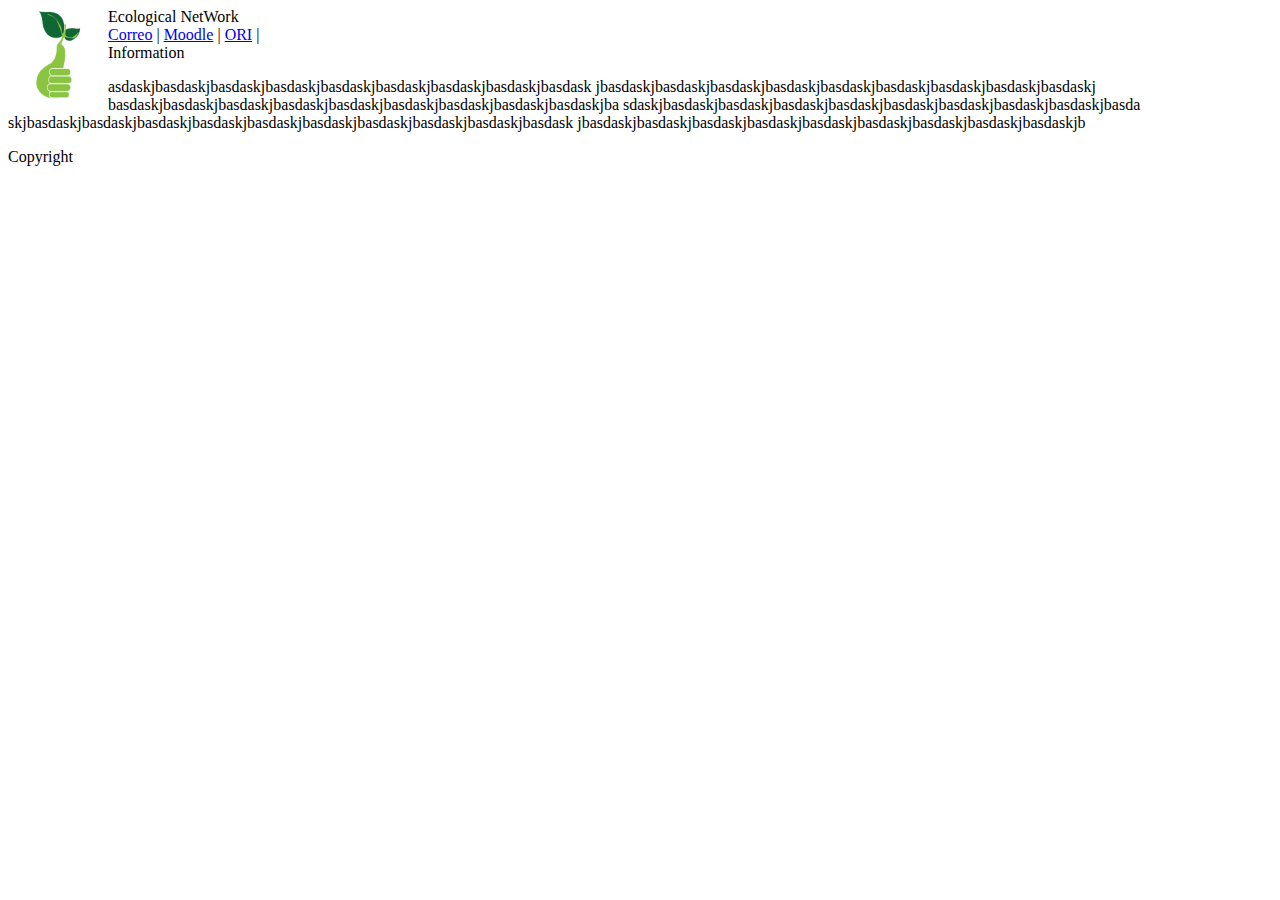
==== public_html/index.html @ f476acdb "creo repositorio" ====
<!DOCTYPE html>
<!--
To change this license header, choose License Headers in Project Properties.
To change this template file, choose Tools | Templates
and open the template in the editor.
-->
<html>
    <head>
        <title>Ecological NetWork</title>
        <link rel="icon" type="image/png" href="eco.png" />
        <meta charset="UTF-8">
        <meta name="viewport" content="width=device-width, initial-scale=1.0">
    </head>
    <body>
        <header>Ecological NetWork
            <img src="eco.png" alt="EcoNet" style="float: left;width:100px;height:95px;">
        </header>
        
        <div>
             <a href="https://mail.google.com/mail/u/0/#inbox">Correo</a> |
            <a href="http://moodle.ucrso.info/login/index.php">Moodle</a> |
            <a href="http://ori.ucr.ac.cr/sitio/">ORI</a> |
        </div>
        <section>Information
            <p>
                asdaskjbasdaskjbasdaskjbasdaskjbasdaskjbasdaskjbasdaskjbasdaskjbasdask
                jbasdaskjbasdaskjbasdaskjbasdaskjbasdaskjbasdaskjbasdaskjbasdaskjbasdaskj
                basdaskjbasdaskjbasdaskjbasdaskjbasdaskjbasdaskjbasdaskjbasdaskjbasdaskjba
                sdaskjbasdaskjbasdaskjbasdaskjbasdaskjbasdaskjbasdaskjbasdaskjbasdaskjbasda
                skjbasdaskjbasdaskjbasdaskjbasdaskjbasdaskjbasdaskjbasdaskjbasdaskjbasdaskjbasdask
                jbasdaskjbasdaskjbasdaskjbasdaskjbasdaskjbasdaskjbasdaskjbasdaskjbasdaskjb
            </p>
        </section>
        
        <footer>
            Copyright
        </footer>
    </body>
</html>
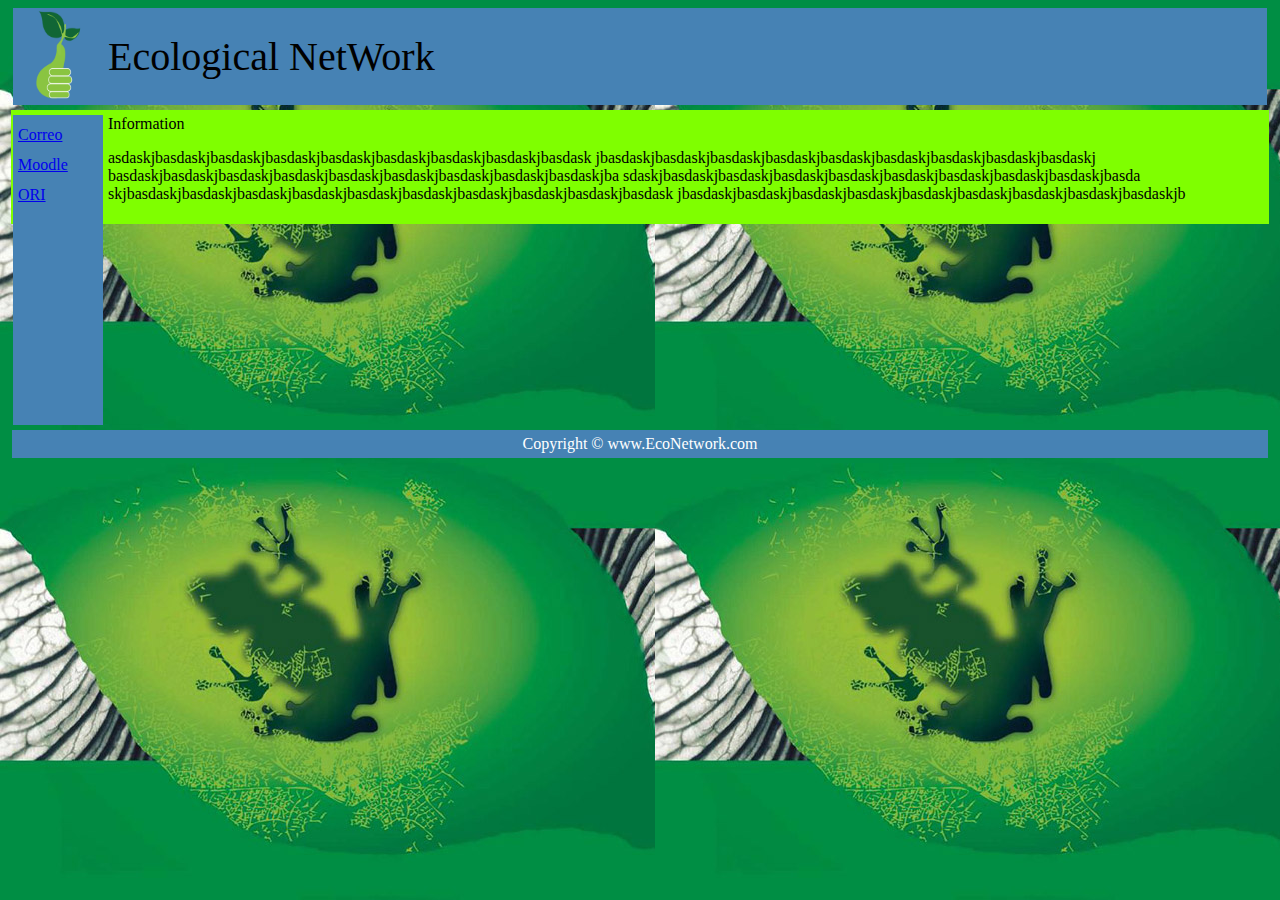
==== commit 4edc8b19: "cambios pag principal" ====
--- a/public_html/index.html
+++ b/public_html/index.html
@@ -8,19 +8,20 @@
     <head>
         <title>Ecological NetWork</title>
         <link rel="icon" type="image/png" href="eco.png" />
+        <link rel="stylesheet" href="generalStyle.css">
         <meta charset="UTF-8">
         <meta name="viewport" content="width=device-width, initial-scale=1.0">
     </head>
     <body>
-        <header>Ecological NetWork
-            <img src="eco.png" alt="EcoNet" style="float: left;width:100px;height:95px;">
-        </header>
-        
-        <div>
-             <a href="https://mail.google.com/mail/u/0/#inbox">Correo</a> |
-            <a href="http://moodle.ucrso.info/login/index.php">Moodle</a> |
-            <a href="http://ori.ucr.ac.cr/sitio/">ORI</a> |
-        </div>
+        <img src="eco.png" alt="EcoNet">
+        <header>Ecological NetWork</header>
+
+        <nav>
+            <a href="https://mail.google.com/mail/u/0/#inbox">Correo</a>
+            <a href="http://moodle.ucrso.info/login/index.php">Moodle</a>
+            <a href="http://localhost:8383/TP2_On_Line_Shop/index.html/">ORI</a>
+        </nav>
+
         <section>Information
             <p>
                 asdaskjbasdaskjbasdaskjbasdaskjbasdaskjbasdaskjbasdaskjbasdaskjbasdask
@@ -30,10 +31,11 @@
                 skjbasdaskjbasdaskjbasdaskjbasdaskjbasdaskjbasdaskjbasdaskjbasdaskjbasdaskjbasdask
                 jbasdaskjbasdaskjbasdaskjbasdaskjbasdaskjbasdaskjbasdaskjbasdaskjbasdaskjb
             </p>
+
         </section>
-        
+
         <footer>
-            Copyright
+            Copyright © www.EcoNetwork.com
         </footer>
     </body>
 </html>
--- a/public_html/generalStyle.css
+++ b/public_html/generalStyle.css
@@ -0,0 +1,56 @@
+/*
+To change this license header, choose License Headers in Project Properties.
+To change this template file, choose Tools | Templates
+and open the template in the editor.
+*/
+/* 
+    Created on : 13/06/2016, 11:10:57 AM
+    Author     : Jorge
+*/
+
+body {
+    color: black;
+    background-image: url("14_earthawards_ef170910.jpg");
+}
+
+header {
+    background: steelblue;
+    color: black;
+    font-family: serif;
+    padding: 25px;
+    font-size: 40px;
+    margin: 5px;
+}
+
+nav {
+    line-height:30px;
+    background-color:steelblue;
+    height:300px;
+    width:80px;
+    float:left;
+    padding:5px;
+    margin: 5px;
+}
+
+section {
+    color: black;
+    background: chartreuse;
+    padding: 5px;
+    margin: 3px;
+}
+
+img {
+    float: left;
+    width:100px;
+    height:95px;
+}
+
+footer {
+    clear:both;
+    text-align:center;
+    background: steelblue;
+    padding:5px;
+    color: white;
+    margin: 4px;
+}
+
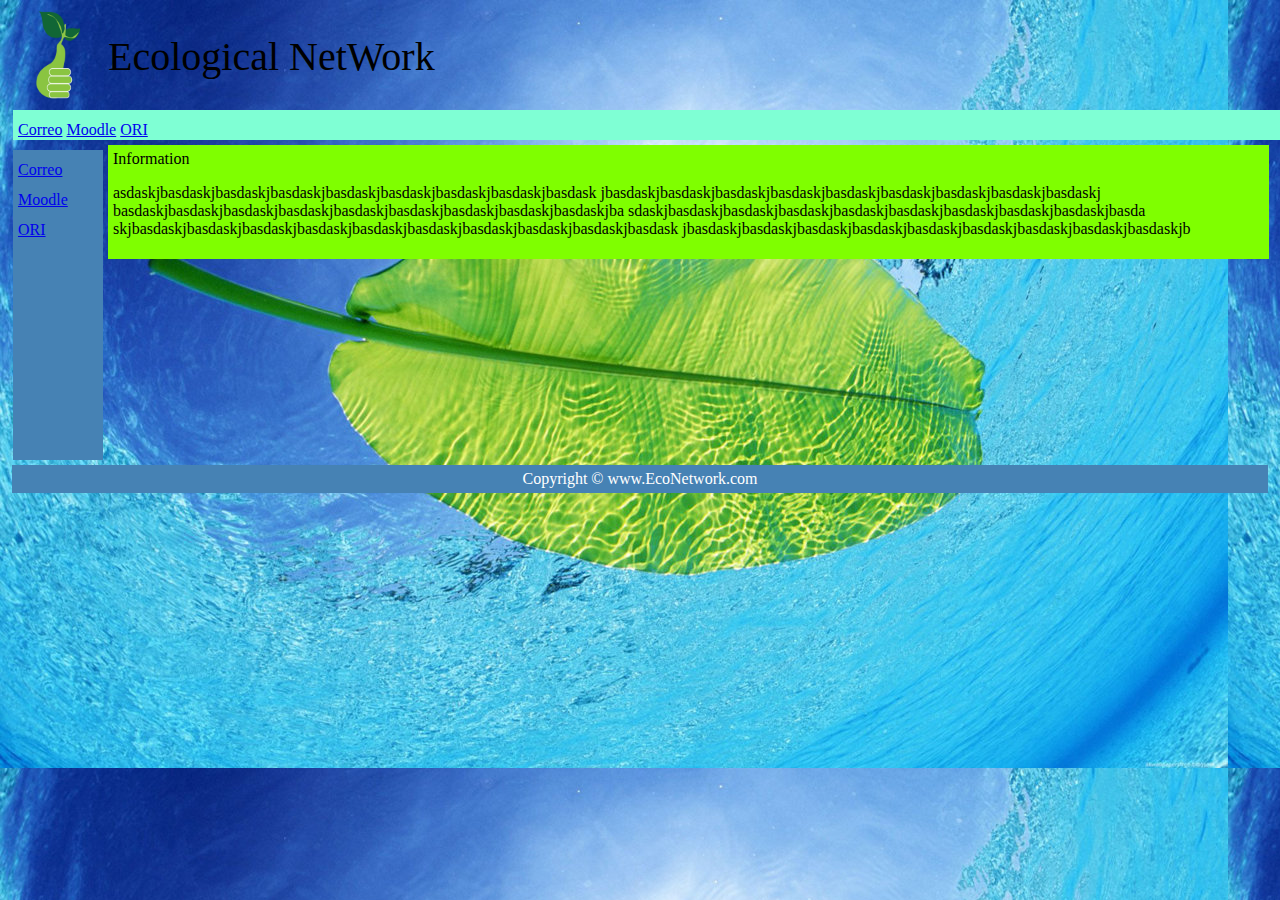
==== commit b98a94a4: "mas cambios" ====
--- a/public_html/index.html
+++ b/public_html/index.html
@@ -15,7 +15,11 @@
     <body>
         <img src="eco.png" alt="EcoNet">
         <header>Ecological NetWork</header>
-
+        <div>
+            <a href="https://mail.google.com/mail/u/0/#inbox">Correo</a>
+            <a href="http://moodle.ucrso.info/login/index.php">Moodle</a>
+            <a href="http://localhost:8383/TP2_On_Line_Shop/index.html/">ORI</a>
+        </div>
         <nav>
             <a href="https://mail.google.com/mail/u/0/#inbox">Correo</a>
             <a href="http://moodle.ucrso.info/login/index.php">Moodle</a>
--- a/public_html/generalStyle.css
+++ b/public_html/generalStyle.css
@@ -10,15 +10,23 @@
 
 body {
     color: black;
-    background-image: url("14_earthawards_ef170910.jpg");
+    background-image: url("wallpapers.windowsace.co-FILEminimizer.jpg");
 }
 
 header {
-    background: steelblue;
+    background: transparent;
     color: black;
     font-family: serif;
     padding: 25px;
     font-size: 40px;
+}
+
+div {
+    line-height:30px;
+    background-color:aquamarine;
+    height:20px;
+    width:1330px;
+    padding:5px;
     margin: 5px;
 }
 
@@ -37,6 +45,7 @@
     background: chartreuse;
     padding: 5px;
     margin: 3px;
+    margin-left: 100px;
 }
 
 img {
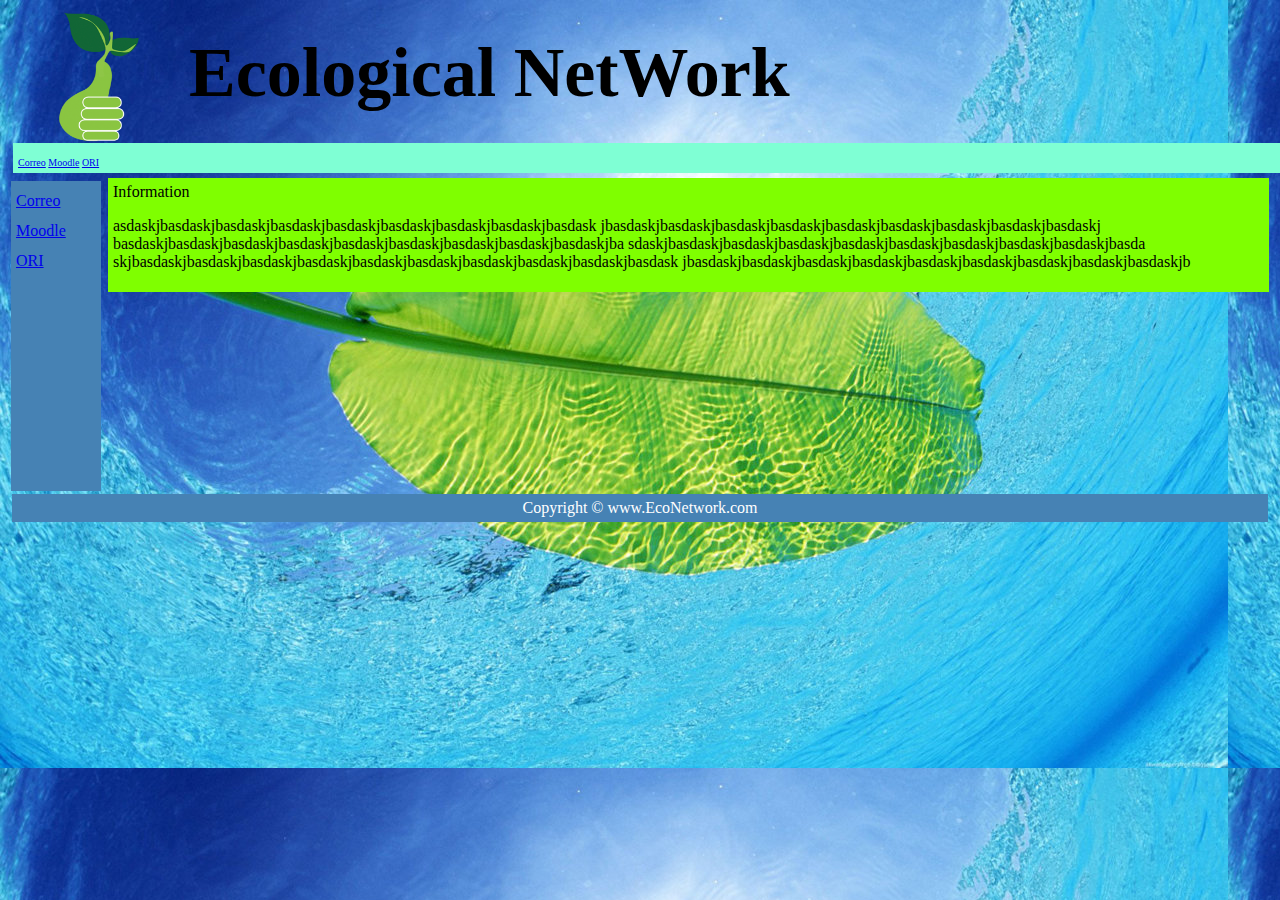
==== commit bdfe1952: "mas cambios" ====
--- a/public_html/index.html
+++ b/public_html/index.html
@@ -20,6 +20,7 @@
             <a href="http://moodle.ucrso.info/login/index.php">Moodle</a>
             <a href="http://localhost:8383/TP2_On_Line_Shop/index.html/">ORI</a>
         </div>
+        
         <nav>
             <a href="https://mail.google.com/mail/u/0/#inbox">Correo</a>
             <a href="http://moodle.ucrso.info/login/index.php">Moodle</a>
--- a/public_html/generalStyle.css
+++ b/public_html/generalStyle.css
@@ -11,14 +11,17 @@
 body {
     color: black;
     background-image: url("wallpapers.windowsace.co-FILEminimizer.jpg");
+    background-repeat: repeat;
 }
 
 header {
     background: transparent;
     color: black;
+    font-style: initial;
+    font-weight: bold;
     font-family: serif;
     padding: 25px;
-    font-size: 40px;
+    font-size: 70px;
 }
 
 div {
@@ -26,6 +29,8 @@
     background-color:aquamarine;
     height:20px;
     width:1330px;
+    font-family: serif;
+    font-size: 10px;
     padding:5px;
     margin: 5px;
 }
@@ -37,7 +42,7 @@
     width:80px;
     float:left;
     padding:5px;
-    margin: 5px;
+    margin: 3px;
 }
 
 section {
@@ -50,8 +55,8 @@
 
 img {
     float: left;
-    width:100px;
-    height:95px;
+    width:181px;
+    height:140px;
 }
 
 footer {
